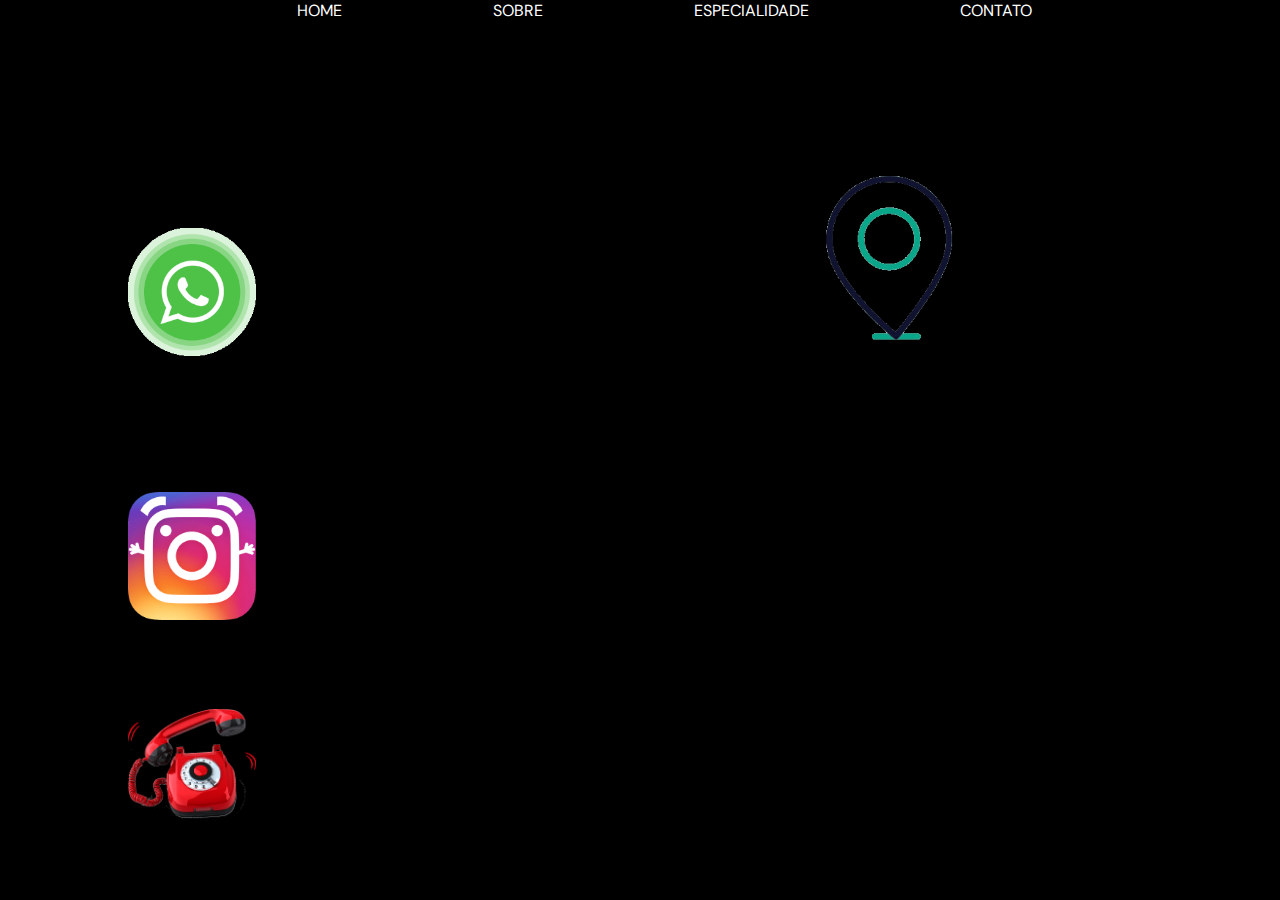
==== contato.html @ 0be885d8 "First commit to cloned repo" ====
<!DOCTYPE html>
<html lang="pt-br">
<head>
    <meta charset="UTF-8">
    <meta http-equiv="X-UA-Compatible" content="IE=edge">
    <meta name="viewport" content="width=device-width, initial-scale=1.0">
    <title>CONTATO - Mack Car</title>
    <link rel="stylesheet" href="./contato.css">
    <link rel="preconnect" href="https://fonts.googleapis.com">
    <link rel="preconnect" href="https://fonts.gstatic.com" crossorigin>
    <link href="https://fonts.googleapis.com/css2?family=DM+Sans:wght@400;500&display=swap" rel="stylesheet">
</head>
<body>
    <header>
        <div class="list">
            <ul>
                <li class="li">HOME</li>
                <li class="li">SOBRE</li>
                <li class="li">ESPECIALIDADE</li>
                <li class="li">CONTATO</li>
            </ul>
            </div>
        </header>
        <section>
            <a href=" https://wa.me/+5511976086281?text=Olá,%20meu%20amigo!." target="_blank">    
                <img class="zap" src="./img/watsgif2.gif" alt="zap">
             </a> 
         <p class="number-zap">(11) 97608-6281</p>
         <a href="https://www.instagram.com/oficinamecanicamackcar/" target="_blank">     
         <img class="insta" src="./img/insta gif.gif" alt="insta">
         </a> 
         <p class="insta-p"> OFICINA MECANINA MACK CAR</p>
         <a href="tel:+551143170709">
                <img class="tel" src="./img/gifs-de-telefone-0.gif" alt="telefone">
             </a>
             <p class="tel-p">(11) 4317-0709</p>
         
             <img class="localgif" src="./img/localizacaogif.gif" alt="local">
             <p class="local">Rua: Ministro Frederico Barreto Nº 480<br>
             Jd do Lago - SBC - SP</p>

        </section>
    
</body>
</html>
---- contato.css ----
* {
    margin: 0;
    padding: 0;
    box-sizing: border-box;
    font-family: 'DM Sans', sans-serif;}

    body {
        background-color: black; 
     }
     .list {
      
        color: white;
        position: relative;
        background-color: initial;
        display: flex;
        align-items: center;
        justify-content: center;
        height: 100%;
     }
     
     ul {
        display: flex;
        gap: 100px;
        list-style: none;
        margin-left: 100px;
     }
     
     .li {
        margin-right: 4vw;
        cursor: pointer;
     }
     .zap{
        position: absolute;
      margin: 23vh 0 0 10vw; 
      width: 10vw; 
     }
     .insta{
        position:relative;
        margin: 50vh 0 0 10vw;
        width: 10vw;
     }
     .tel{
        width: 10vw;
        position: absolute;
        margin: 7vh 0 0 10vw;
        
     }

     .localgif{
        position:absolute;
        margin: -60vh 0 0 60vw;
        width: 20vw;
     }
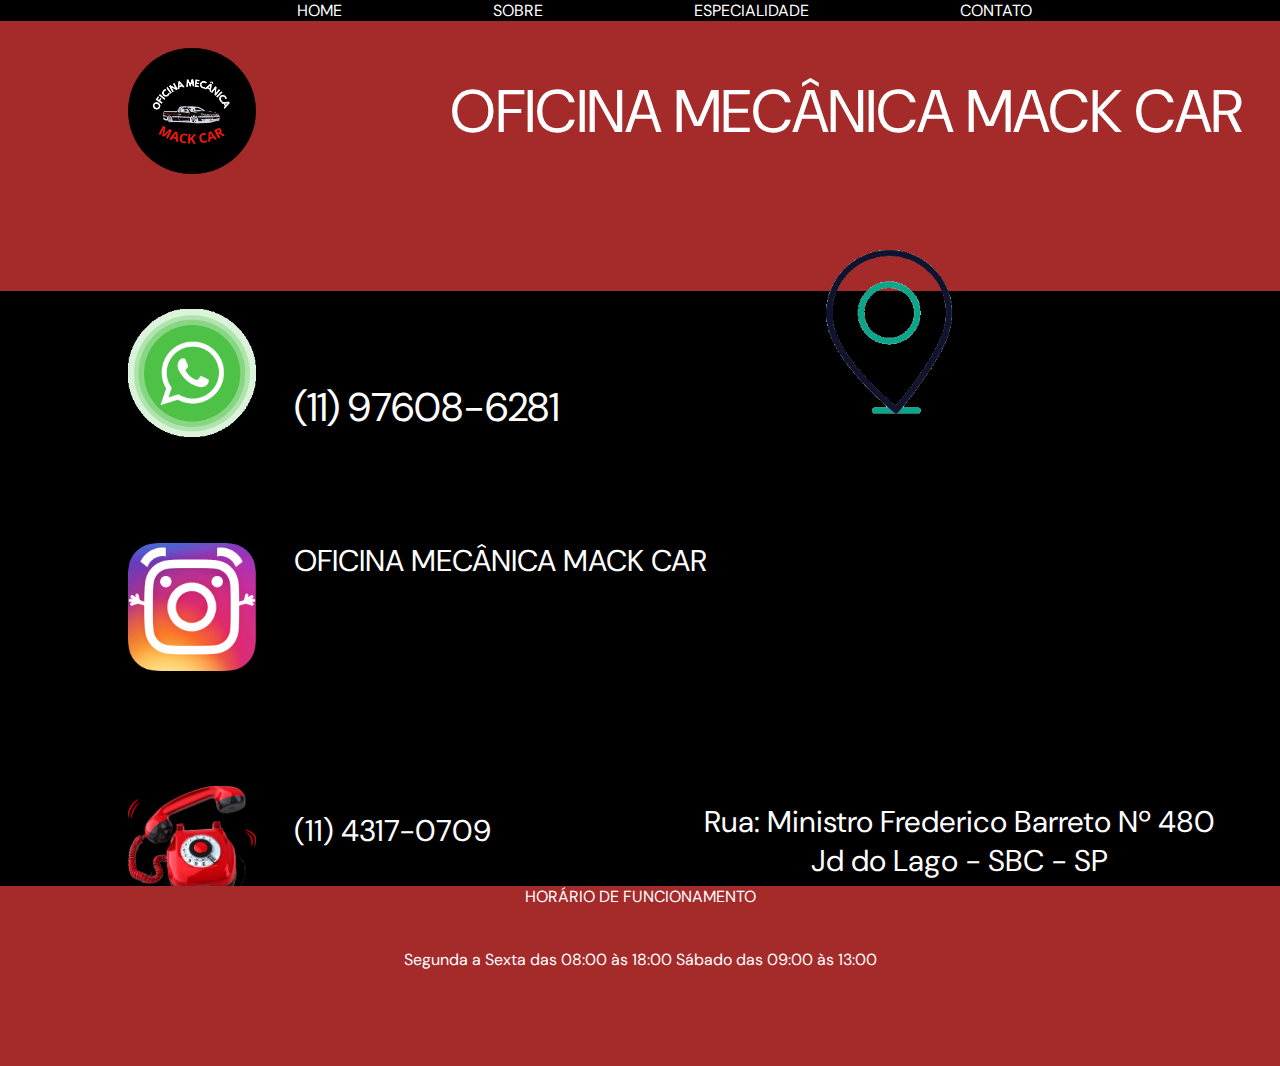
==== commit d17e069a: "atualização footer e local" ====
--- a/contato.html
+++ b/contato.html
@@ -20,6 +20,9 @@
                 <li class="li">CONTATO</li>
             </ul>
             </div>
+            <img class="logo" src="./img/logo cris.jpg">
+            <p class="title">OFICINA MECÂNICA MACK CAR</p>
+            <div class="box"></div>
         </header>
         <section>
             <a href=" https://wa.me/+5511976086281?text=Olá,%20meu%20amigo!." target="_blank">    
@@ -29,17 +32,25 @@
          <a href="https://www.instagram.com/oficinamecanicamackcar/" target="_blank">     
          <img class="insta" src="./img/insta gif.gif" alt="insta">
          </a> 
-         <p class="insta-p"> OFICINA MECANINA MACK CAR</p>
+         <p class="instagram"> OFICINA MECÂNICA MACK CAR</p>
          <a href="tel:+551143170709">
-                <img class="tel" src="./img/gifs-de-telefone-0.gif" alt="telefone">
+                <img class="tel_img" src="./img/gifs-de-telefone-0.gif" alt="telefone">
              </a>
-             <p class="tel-p">(11) 4317-0709</p>
+             <p class="tel">(11) 4317-0709</p>
          
              <img class="localgif" src="./img/localizacaogif.gif" alt="local">
              <p class="local">Rua: Ministro Frederico Barreto Nº 480<br>
              Jd do Lago - SBC - SP</p>
+             <iframe class="mapa" src="https://www.google.com/maps/embed?pb=!1m18!1m12!1m3!1d228.2642154735591!2d-46.57556361627045!3d-23.73926730000165!2m3!1f0!2f0!3f0!3m2!1i1024!2i768!4f13.1!3m3!1m2!1s0x94ce413fb6f5b6bd%3A0xb2a47b62c7541cb0!2sMack%20Car!5e0!3m2!1spt-BR!2sbr!4v1691538266554!5m2!1spt-BR!2sbr" width="300" height="250" style="border:0;" allowfullscreen="" loading="lazy" referrerpolicy="no-referrer-when-downgrade"></iframe>
 
         </section>
-    
+    <footer>
+<div class="end">
+<p class="hora">HORÁRIO DE FUNCIONAMENTO</p><BR><BR>
+<p class="seg"> Segunda a Sexta das 08:00 às 18:00 Sábado das 09:00 às 13:00</p>
+
+</div>
+
+    </footer>
 </body>
 </html>--- a/contato.css
+++ b/contato.css
@@ -17,6 +17,26 @@
         justify-content: center;
         height: 100%;
      }
+     .box{
+      background-color: brown;
+      width: 100%;
+      height: 30vh;
+      position:absolute;
+     }
+     .logo{
+      width: 10vw;
+      border-radius: 100px 100px;
+      margin: 3vh 0 0 10vw;
+      position: absolute;
+      z-index: 1;
+     }
+     .title{
+      color: white;
+      margin: 4vw 0 0 50vh;
+      position: absolute;
+      z-index: 1;
+      font-size: 60px;
+     }
      
      ul {
         display: flex;
@@ -31,24 +51,69 @@
      }
      .zap{
         position: absolute;
-      margin: 23vh 0 0 10vw; 
+      margin: 32vh 0 0 10vw; 
       width: 10vw; 
+     }
+     .number-zap{
+      color: white;
+      margin: 40vh 0 0 23vw;
+      position: absolute;
+      font-size: 40px;
      }
      .insta{
         position:relative;
-        margin: 50vh 0 0 10vw;
+        margin: 58vh 0 0 10vw;
         width: 10vw;
      }
-     .tel{
+     .instagram{
+      color: white;
+      margin: -15vh 0 0 23vw;
+      position: absolute;
+      font-size: 30px;
+     }
+     .tel_img{
         width: 10vw;
         position: absolute;
-        margin: 7vh 0 0 10vw;
+        margin: 85vh 0 0 -10vw;
         
+     }
+     .tel{
+      color: white;
+      margin: 15vh 0 0 23vw;
+      position: absolute;
+      font-size: 30px;
      }
 
      .localgif{
         position:absolute;
-        margin: -60vh 0 0 60vw;
+        margin: 20vh 0 0 40vw;
         width: 20vw;
      }
-     +     .mapa{
+      margin: -25vh 0 0 60vw;
+     }
+     .local{
+      color: white;
+      margin: 14vh 0 0 55vw;
+      position: absolute;
+      font-size: 30px;
+      text-align: center;
+     }
+
+     .end{
+      background-color: brown;
+      width: 100%;
+      height: 20vh;
+     margin: 20vh 0 0 0;
+      position:absolute;
+      
+     }
+     .hora, .seg{
+      color: white;
+      position: relative;
+      background-color: initial;
+      display: flex;
+      align-items: center;
+      justify-content: center;
+      
+     }